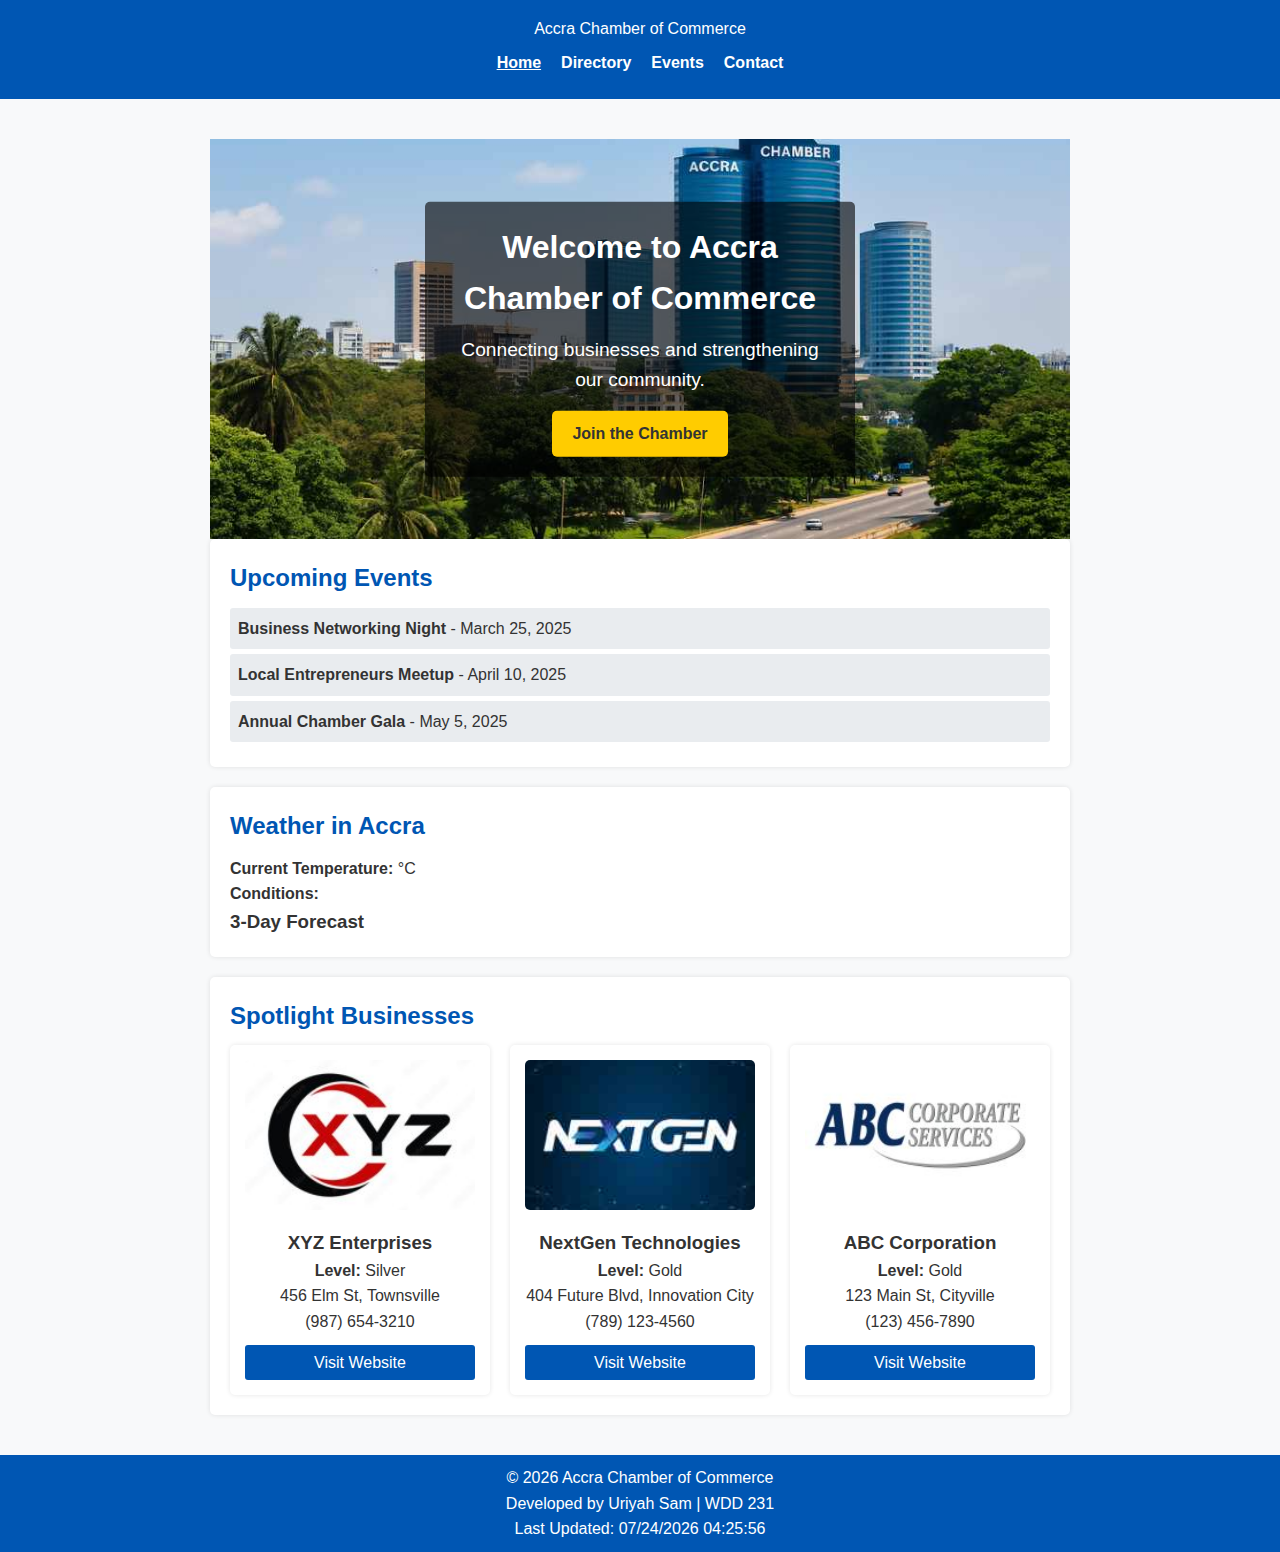
==== chamber/index.html @ 76b7e8f1 "Week3 Project - Chamber Home Page" ====
<!DOCTYPE html>
<html lang="en">
<head>
    <meta charset="UTF-8">
    <meta name="viewport" content="width=device-width, initial-scale=1.0">
    <meta name="description" content="Accra Chamber of Commerce - Home">
    <meta name="author" content="Uriyah Sam">

    <!-- Open Graph Meta Tags -->
    <meta property="og:title" content="Accra Chamber of Commerce">
    <meta property="og:type" content="website">
    <meta property="og:image" content="https://uriyahsam.github.io/wdd231/chamber/images/og-image.png">
    <meta property="og:url" content="https://uriyahsam.github.io/wdd231/chamber/index.html">

    <title>Accra Chamber of Commerce - Home</title>
    <link rel="icon" href="images/favicon.ico" type="image/x-icon">
    <link rel="stylesheet" href="styles/styles.css">
</head>
<body>

    <header>
        <div class="logo">Accra Chamber of Commerce</div>
        <nav>
            <ul>
                <li><a href="index.html" class="active">Home</a></li>
                <li><a href="directory.html">Directory</a></li>
                <li><a href="events.html">Events</a></li>
                <li><a href="contact.html">Contact</a></li>
            </ul>
        </nav>
    </header>

    <main>
        <!-- Hero Section -->
        <section class="hero">
            <img src="images/hero.jpg" alt="Accra Chamber of Commerce">
            <div class="hero-text">
                <h1>Welcome to Accra Chamber of Commerce</h1>
                <p>Connecting businesses and strengthening our community.</p>
                <a href="join.html" class="cta-button">Join the Chamber</a>
            </div>
        </section>

        <!-- Current Events -->
        <section class="events">
            <h2>Upcoming Events</h2>
            <ul>
                <li><strong>Business Networking Night</strong> - March 25, 2025</li>
                <li><strong>Local Entrepreneurs Meetup</strong> - April 10, 2025</li>
                <li><strong>Annual Chamber Gala</strong> - May 5, 2025</li>
            </ul>
        </section>

        <!-- Weather Section -->
        <section id="weather">
            <h2>Weather in Accra</h2>
            <p><strong>Current Temperature:</strong> <span id="current-temp"></span>°C</p>
            <p><strong>Conditions:</strong> <span id="weather-desc"></span></p>
            <h3>3-Day Forecast</h3>
            <ul id="forecast"></ul>
        </section>

        <!-- Spotlight Businesses -->
        <section class="spotlight">
            <h2>Spotlight Businesses</h2>
            <div id="spotlight-container" class="grid-view"></div>
        </section>
    </main>

    <footer>
        <p>&copy; <span id="year"></span> Accra Chamber of Commerce</p>
        <p>Developed by Uriyah Sam | WDD 231</p>
        <p>Last Updated: <span id="lastModified"></span></p>
    </footer>

    <script src="scripts/script.js"></script>
</body>
</html>
---- chamber/styles/styles.css ----
/* Reset and normalize styles */
* {
    margin: 0;
    padding: 0;
    box-sizing: border-box;
}

body {
    font-family: Arial, sans-serif;
    background-color: #f8f9fa;
    color: #333;
    line-height: 1.6;
}

/* HEADER */
header {
    background-color: #0056b3;
    color: white;
    padding: 1rem;
    text-align: center;
}

nav ul {
    list-style: none;
    display: flex;
    justify-content: center;
    padding: 0.5rem;
}

nav ul li {
    margin: 0 10px;
}

nav ul li a {
    text-decoration: none;
    color: white;
    font-weight: bold;
}

nav ul li a.active {
    text-decoration: underline;
}

/* HERO SECTION */
.hero {
    position: relative;
    width: 100%;
    max-height: 400px;
    overflow: hidden;
}

.hero img {
    width: 100%;
    height: 400px;
    object-fit: cover;
    display: block;
}

.hero-text {
    position: absolute;
    top: 50%;
    left: 50%;
    transform: translate(-50%, -50%);
    color: white;
    text-align: center;
    background: rgba(0, 0, 0, 0.6);
    padding: 20px;
    border-radius: 5px;
}

.hero-text h1 {
    font-size: 2rem;
    margin-bottom: 10px;
}

.hero-text p {
    font-size: 1.2rem;
    margin-bottom: 15px;
}

.cta-button {
    display: inline-block;
    padding: 10px 20px;
    background-color: #ffcc00;
    color: #333;
    font-weight: bold;
    text-decoration: none;
    border-radius: 5px;
}

.cta-button:hover {
    background-color: #ffaa00;
}

/* MAIN CONTENT */
main {
    max-width: 900px;
    margin: 20px auto;
    padding: 20px;
}

/* EVENTS SECTION */
.events {
    background: white;
    padding: 20px;
    margin-bottom: 20px;
    box-shadow: 0 0 5px rgba(0, 0, 0, 0.1);
    border-radius: 5px;
}

.events h2 {
    color: #0056b3;
    margin-bottom: 10px;
}

.events ul {
    list-style: none;
}

.events ul li {
    padding: 8px;
    background: #e9ecef;
    margin-bottom: 5px;
    border-radius: 3px;
}

/* WEATHER SECTION */
#weather {
    background: white;
    padding: 20px;
    margin-bottom: 20px;
    box-shadow: 0 0 5px rgba(0, 0, 0, 0.1);
    border-radius: 5px;
}

#weather h2 {
    color: #0056b3;
    margin-bottom: 10px;
}

#forecast {
    list-style: none;
    padding: 0;
}

#forecast li {
    padding: 5px;
    background: #e9ecef;
    margin: 5px 0;
    border-radius: 3px;
}

/* SPOTLIGHT BUSINESSES */
.spotlight {
    background: white;
    padding: 20px;
    box-shadow: 0 0 5px rgba(0, 0, 0, 0.1);
    border-radius: 5px;
}

.spotlight h2 {
    color: #0056b3;
    margin-bottom: 10px;
}

#spotlight-container {
    display: grid;
    grid-template-columns: repeat(auto-fit, minmax(250px, 1fr));
    gap: 20px;
}

.card {
    background: white;
    padding: 15px;
    border-radius: 5px;
    box-shadow: 0 0 5px rgba(0, 0, 0, 0.1);
    text-align: center;
}

.card img {
    width: 100%;
    max-height: 150px;
    object-fit: cover;
    border-radius: 5px;
}

.card h3 {
    margin-top: 10px;
}

.card a {
    display: block;
    margin-top: 10px;
    padding: 5px;
    background: #0056b3;
    color: white;
    text-decoration: none;
    border-radius: 3px;
}

.card a:hover {
    background: #004494;
}

/* FOOTER */
footer {
    text-align: center;
    padding: 10px;
    background: #0056b3;
    color: white;
    margin-top: 20px;
}

/* RESPONSIVE DESIGN */
@media (max-width: 768px) {
    .hero-text {
        width: 80%;
    }

    main {
        padding: 15px;
    }
}


/* DIRECTORY PAGE STYLES */
.directory-container {
    max-width: 900px;
    margin: 20px auto;
    padding: 20px;
}

/* Grid View */
.grid-view {
    display: grid;
    grid-template-columns: repeat(auto-fit, minmax(250px, 1fr));
    gap: 20px;
}

.card {
    background: white;
    padding: 15px;
    border-radius: 5px;
    box-shadow: 0 0 5px rgba(0, 0, 0, 0.1);
    text-align: center;
}

.card img {
    width: 100%;
    max-height: 150px;
    object-fit: cover;
}

/* List View */
.list-view {
    display: block;
}

.list-view .card {
    display: flex;
    align-items: center;
    padding: 10px;
    text-align: left;
}

.list-view .card img {
    width: 80px;
    height: 80px;
    margin-right: 15px;
}
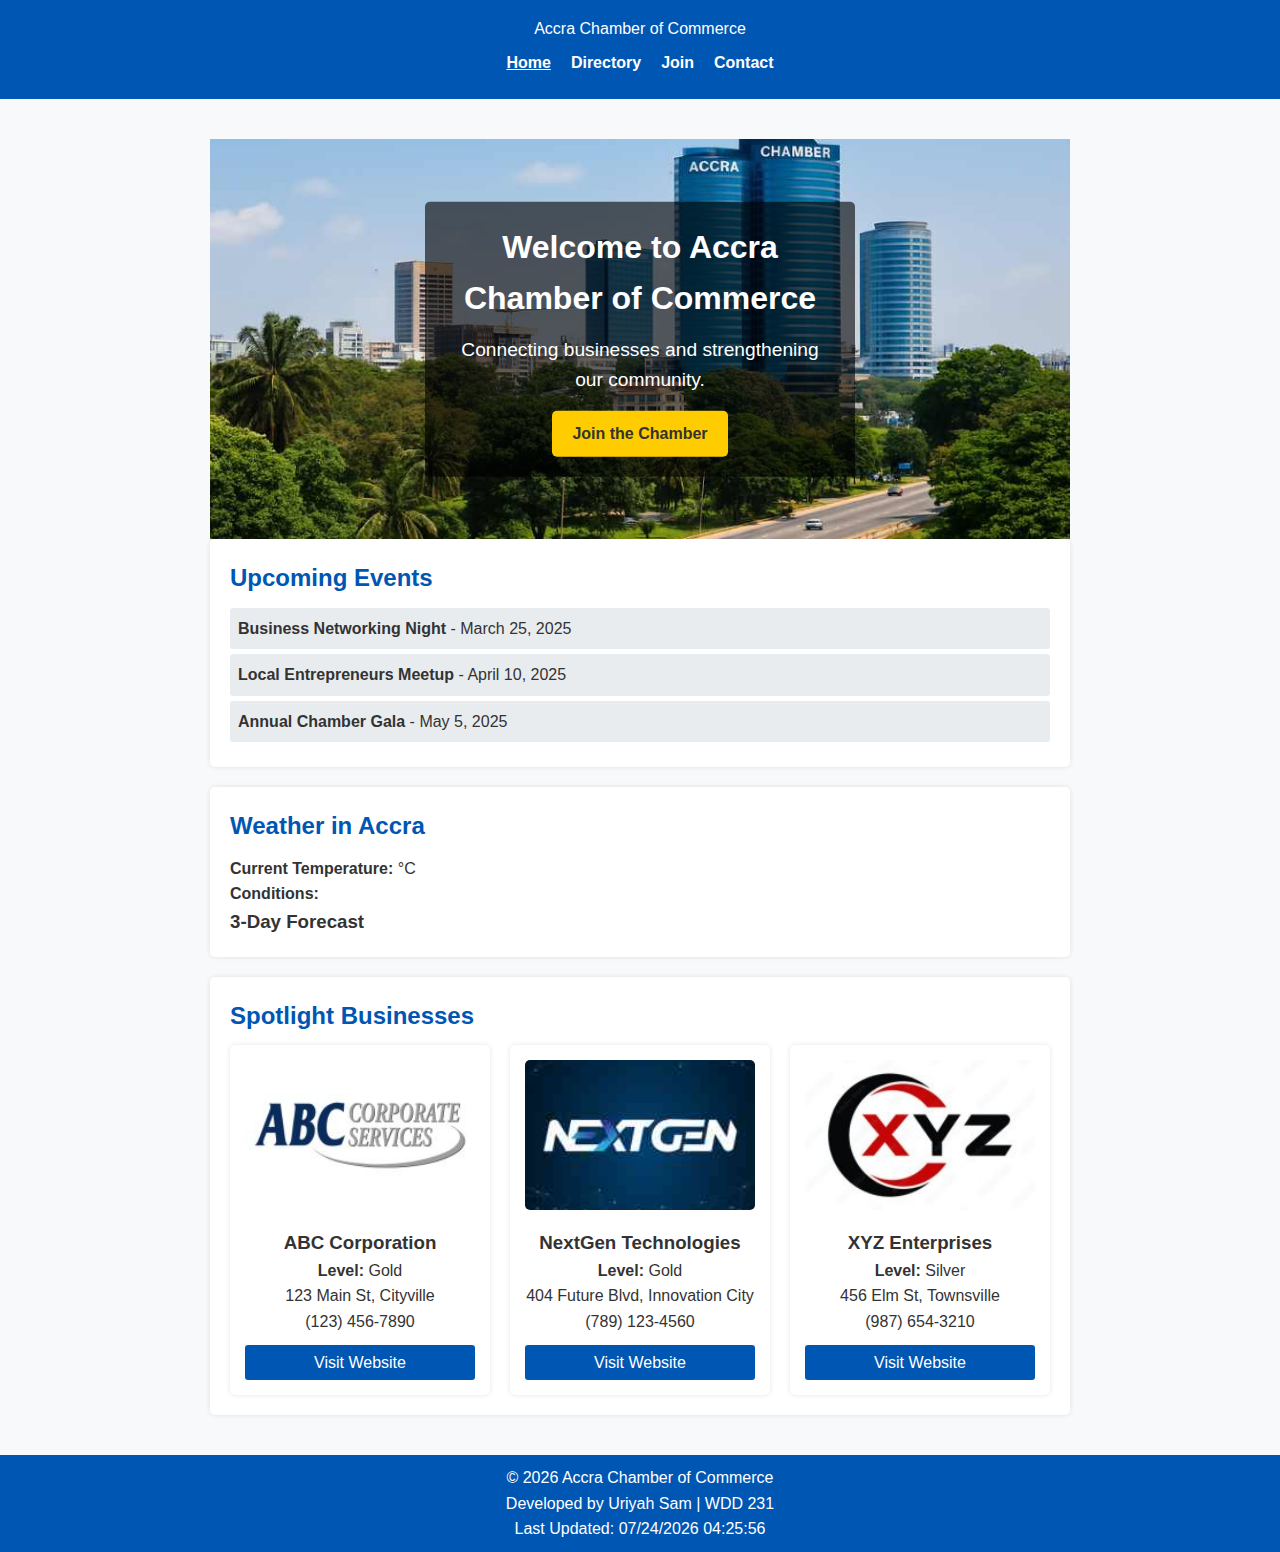
==== commit 0e25f15f: "Week4 Project - First commit" ====
--- a/chamber/index.html
+++ b/chamber/index.html
@@ -24,8 +24,8 @@
             <ul>
                 <li><a href="index.html" class="active">Home</a></li>
                 <li><a href="directory.html">Directory</a></li>
-                <li><a href="events.html">Events</a></li>
-                <li><a href="contact.html">Contact</a></li>
+                <li><a href="join.html">Join</a></li>
+                <li><a href="#">Contact</a></li>
             </ul>
         </nav>
     </header>
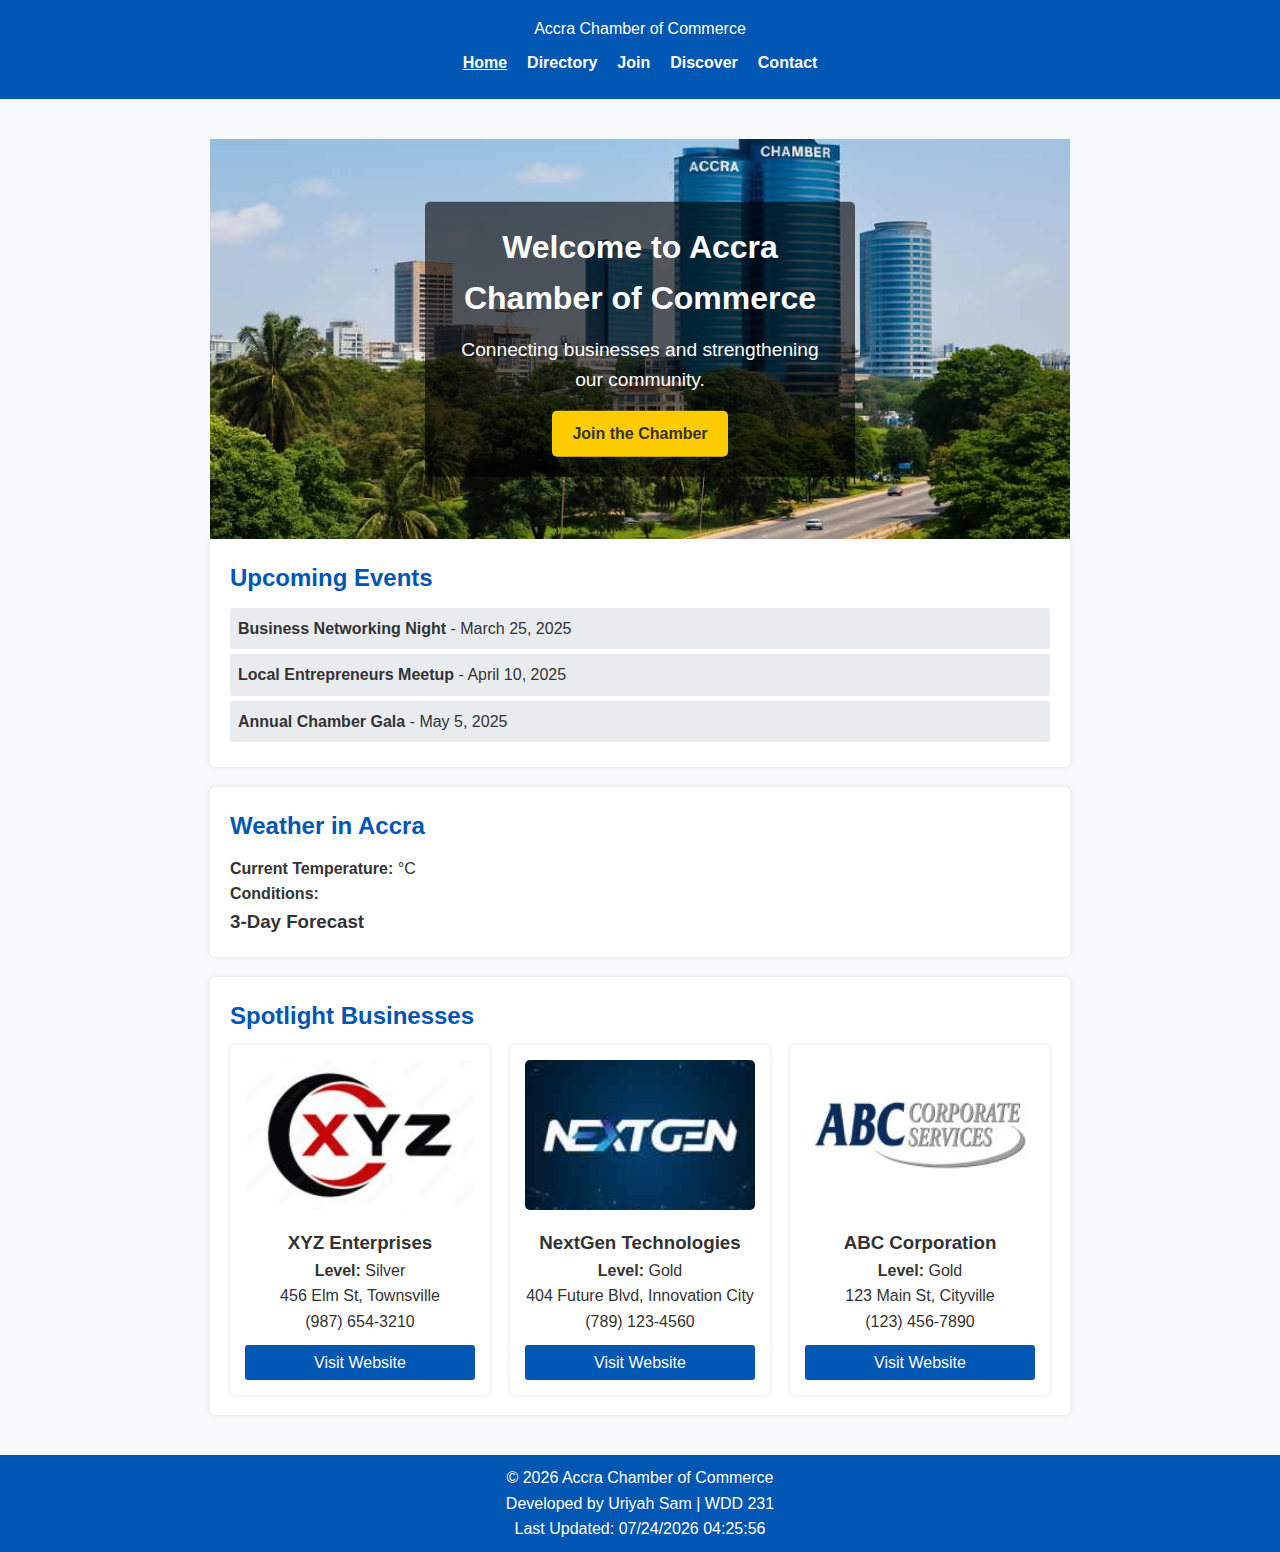
==== commit c37f6cc4: "Week5 Project - 2nd commit" ====
--- a/chamber/index.html
+++ b/chamber/index.html
@@ -25,6 +25,7 @@
                 <li><a href="index.html" class="active">Home</a></li>
                 <li><a href="directory.html">Directory</a></li>
                 <li><a href="join.html">Join</a></li>
+                <li><a href="discover.html">Discover</a></li>
                 <li><a href="#">Contact</a></li>
             </ul>
         </nav>
--- a/chamber/styles/styles.css
+++ b/chamber/styles/styles.css
@@ -268,3 +268,257 @@
     height: 80px;
     margin-right: 15px;
 }
+
+/* ============================= */
+/* JOIN PAGE STYLES */
+/* ============================= */
+.join-page {
+    font-family: Arial, sans-serif;
+    background-color: #f9f9f9;
+}
+
+/* Header & Navigation (inherits from global styles) */
+.join-page header {
+    background: #004494;
+    color: white;
+    padding: 20px;
+    text-align: center;
+}
+
+.join-page nav {
+    background: #003366;
+    padding: 10px 0;
+}
+
+.join-page nav ul {
+    list-style: none;
+    display: flex;
+    justify-content: center;
+    gap: 20px;
+    padding: 0;
+    margin: 0;
+}
+
+.join-page nav ul li a {
+    text-decoration: none;
+    color: white;
+    font-weight: bold;
+    padding: 10px 15px;
+    border-radius: 5px;
+    transition: background 0.3s ease;
+}
+
+.join-page nav ul li a:hover, 
+.join-page nav ul li a.active {
+    background: #0056b3;
+}
+
+/* Responsive Navigation */
+@media (max-width: 768px) {
+    .join-page nav ul {
+        flex-direction: column;
+        align-items: center;
+    }
+}
+
+/* Form Styling */
+.join-page form {
+    max-width: 600px;
+    margin: auto;
+    padding: 1rem;
+    background: white;
+    box-shadow: 0px 0px 10px rgba(0, 0, 0, 0.1);
+}
+
+.join-page label {
+    display: block;
+    margin-bottom: 10px;
+}
+
+.join-page input, 
+.join-page select, 
+.join-page textarea {
+    width: 95%;
+    padding: 8px;
+    margin-top: 5px;
+    display: block;
+}
+
+/* Membership Cards */
+.join-page .membership-cards {
+    display: flex;
+    justify-content: space-around;
+    flex-wrap: wrap;
+}
+
+.join-page .card {
+    background: white;
+    padding: 20px;
+    text-align: center;
+    box-shadow: 0px 0px 5px rgba(0, 0, 0, 0.1);
+    transition: transform 0.3s ease-in-out;
+}
+
+.join-page .card:hover {
+    transform: scale(1.05);
+}
+
+/* Modal Styles */
+.join-page .modal {
+    display: none;
+    position: fixed;
+    top: 0;
+    left: 0;
+    width: 100%;
+    height: 100%;
+    background: rgba(0, 0, 0, 0.5);
+}
+
+.join-page .modal-content {
+    background: white;
+    margin: 10% auto;
+    padding: 20px;
+    width: 50%;
+}
+
+
+/* Styles for Thank You Page */
+.join-thankyou {
+    font-family: Arial, sans-serif;
+    background-color: #f9f9f9;
+    text-align: center;
+}
+
+.join-thankyou header, 
+.join-thankyou footer {
+    background: #0056b3;
+    color: white;
+    padding: 1rem;
+}
+
+.join-thankyou nav {
+    background: #003366;
+    padding: 10px 0;
+}
+
+.join-thankyou nav ul {
+    list-style: none;
+    display: flex;
+    justify-content: center;
+    gap: 20px;
+    padding: 0;
+    margin: 0;
+}
+
+.join-thankyou nav ul li a {
+    text-decoration: none;
+    color: white;
+    font-weight: bold;
+    padding: 10px 15px;
+    border-radius: 5px;
+    transition: background 0.3s ease;
+}
+
+.join-thankyou nav ul li a:hover, 
+.join-thankyou nav ul li a.active {
+    background: #0056b3;
+}
+
+@media (max-width: 768px) {
+    .join-thankyou nav ul {
+        flex-direction: column;
+        align-items: center;
+    }
+}
+
+.join-thankyou .user-details {
+    max-width: 500px;
+    margin: 20px auto;
+    padding: 20px;
+    background: white;
+    box-shadow: 0px 0px 10px rgba(0, 0, 0, 0.1);
+    text-align: left;
+}
+
+.join-thankyou .home-btn {
+    display: inline-block;
+    margin-top: 20px;
+    padding: 10px 20px;
+    background: #0056b3;
+    color: white;
+    text-decoration: none;
+    font-weight: bold;
+    border-radius: 5px;
+}
+
+.join-thankyou .home-btn:hover {
+    background: #004494;
+}
+
+
+
+/* DISCOVER PAGE STYLES */
+.discover-page main {
+    max-width: 1200px;
+    margin: 0 auto;
+    padding: 20px;
+    display: grid;
+    gap: 20px;
+    /* Use auto-fit to fill the available space and ensure cards remain centered */
+    grid-template-columns: repeat(auto-fit, minmax(280px, 1fr));
+    justify-items: center;
+}
+
+/* For small screens, fallback to flex column */
+@media (max-width: 640px) {
+    .discover-page main {
+        display: flex;
+        flex-direction: column;
+        align-items: center;
+    }
+}
+
+/* DISCOVER CARD STYLES */
+.discover-card {
+    background: white;
+    box-shadow: 0 2px 10px rgba(0, 0, 0, 0.1);
+    border-radius: 5px;
+    overflow: hidden;
+    padding: 15px;
+    text-align: center;
+    transition: transform 0.3s ease-in-out;
+    width: 100%;
+    max-width: 280px; /* Prevents stretching on wide screens */
+}
+
+.discover-card:hover {
+    transform: scale(1.05);
+}
+
+/* IMAGE STYLING */
+.discover-card img {
+    width: 100%;
+    height: 200px;
+    object-fit: cover;
+    transition: transform 0.3s ease-in-out;
+}
+
+/* Hover Effect for desktop (not on mobile) */
+@media (min-width: 641px) {
+    .discover-card:hover img {
+        transform: scale(1.1);
+    }
+}
+
+/* VISITOR MESSAGE */
+.visitor-message {
+    text-align: center;
+    background: #ffeb99;
+    padding: 10px;
+    margin-top: 20px;
+    border-radius: 5px;
+    font-weight: bold;
+    max-width: 600px;
+    margin-left: auto;
+    margin-right: auto;
+}
